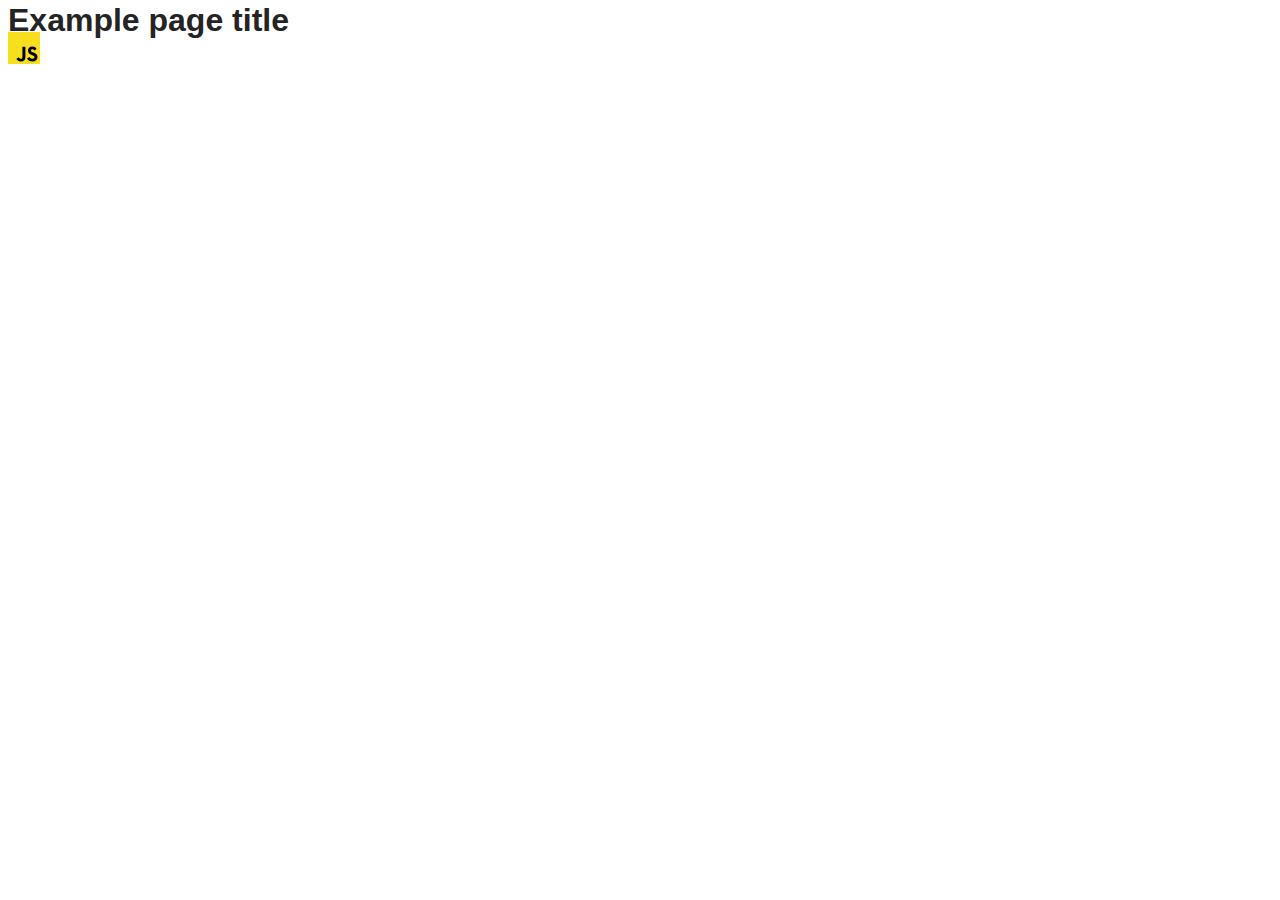
==== src/index.html @ 54c6e383 "Initial commit" ====
<!DOCTYPE html>
<html lang="en">
  <head>
    <meta charset="UTF-8" />
    <link rel="icon" type="image/svg+xml" href="/favicon.svg" />
    <meta name="viewport" content="width=device-width, initial-scale=1.0" />
    <title>Vanilla App Template</title>
    <link rel="stylesheet" href="./css/styles.css" />
  </head>
  <body>
    <load ="partials/header.html" />

    <section>
      <h1>Example page title</h1>
      <!-- Path to images as from index.html file -->
      <img src="./img/javascript.svg" alt="" />
    </section>

    <!-- Loads the specified .html file -->
    <load ="partials/vite-promo.html" />

    <script type="module" src="./main.js"></script>
  </body>
</html>
---- src/css/styles.css ----
/**
  |============================
  | include css partials with
  | default @import url()
  |============================
*/
@import url('./reset.css');
@import url('./vite-promo.css');
@import url('./header.css');

:root {
  font-family: Inter, Avenir, Helvetica, Arial, sans-serif;
  font-size: 16px;
  line-height: 24px;
  font-weight: 400;

  color: #242424;
  background-color: rgba(255, 255, 255, 0.87);

  font-synthesis: none;
  text-rendering: optimizeLegibility;
  -webkit-font-smoothing: antialiased;
  -moz-osx-font-smoothing: grayscale;
  -webkit-text-size-adjust: 100%;
}
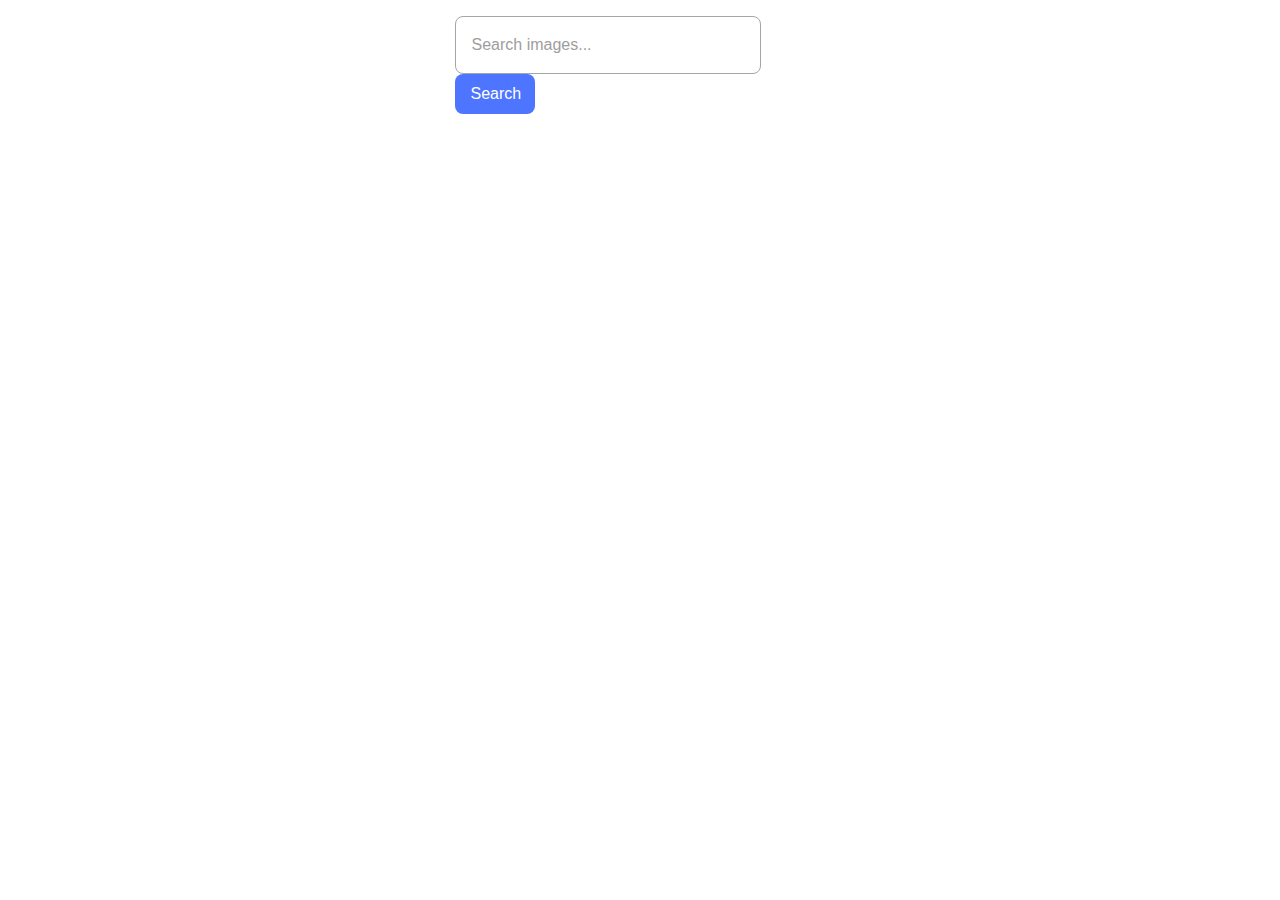
==== commit a3c86f49: "start" ====
--- a/src/index.html
+++ b/src/index.html
@@ -5,19 +5,26 @@
     <link rel="icon" type="image/svg+xml" href="/favicon.svg" />
     <meta name="viewport" content="width=device-width, initial-scale=1.0" />
     <title>Vanilla App Template</title>
+    <link
+      rel="stylesheet"
+      href="https://cdnjs.cloudflare.com/ajax/libs/modern-normalize/2.0.0/modern-normalize.min.css"
+      integrity="sha512-4xo8blKMVCiXpTaLzQSLSw3KFOVPWhm/TRtuPVc4WG6kUgjH6J03IBuG7JZPkcWMxJ5huwaBpOpnwYElP/m6wg=="
+      crossorigin="anonymous"
+      referrerpolicy="no-referrer"
+    />
     <link rel="stylesheet" href="./css/styles.css" />
   </head>
   <body>
-    <load ="partials/header.html" />
+    <section>
+      <form class="form">
+        <input type="text" name="text" placeholder="Search images..." />
+        <button type="submit">Search</button>
+      </form>
 
-    <section>
-      <h1>Example page title</h1>
-      <!-- Path to images as from index.html file -->
-      <img src="./img/javascript.svg" alt="" />
+      <div class="loader"></div>
+
+      <ul class="gallery"></ul>
     </section>
-
-    <!-- Loads the specified .html file -->
-    <load ="partials/vite-promo.html" />
 
     <script type="module" src="./main.js"></script>
   </body>
--- a/src/css/styles.css
+++ b/src/css/styles.css
@@ -4,9 +4,171 @@
   | default @import url()
   |============================
 */
-@import url('./reset.css');
-@import url('./vite-promo.css');
-@import url('./header.css');
+@import url("./reset.css");
+
+.form {
+  margin-top: 16px;
+  margin-left: auto;
+  margin-right: auto;
+  max-width: 371px;
+}
+
+input {
+  width: 272px;
+  height: 40px;
+  padding: 8px 16px;
+  margin-right: 8px;
+  font-weight: 400;
+  font-size: 16px;
+  border-radius: 8px;
+  border: 1px solid #808080;
+  opacity: 0.7;
+}
+
+button {
+  padding: 8px 16px;
+  height: 40px;
+  max-width: 80px;
+
+  font-weight: 500;
+  font-size: 16px;
+  color: #fff;
+
+  border-radius: 8px;
+  background-color: #4e75ff;
+  border: none;
+}
+
+button:hover {
+  background: #6c8cff;
+}
+
+.gallery {
+  max-width: 1440px;
+  display: flex;
+  flex-wrap: wrap;
+  column-gap: 24px;
+  row-gap: 24px;
+
+  margin: 24px auto;
+}
+.gallery-item {
+  flex-basis: calc((100% - 72px) / 4);
+  border: #808080 1px solid;
+}
+
+img {
+  object-fit: cover;
+  height: 200px;
+}
+
+.img-dscr {
+  display: flex;
+  margin-top: 4px;
+  margin-bottom: 4px;
+}
+.img-dscr li {
+  text-align: center;
+}
+
+.loader {
+  font-size: 10px;
+  width: 1em;
+  height: 1em;
+  border-radius: 50%;
+  position: absolute;
+  top: 45vh;
+  left: 50%;
+  text-indent: -9999em;
+  animation: mulShdSpin 1.1s infinite ease;
+  transform: translateZ(0);
+
+  opacity: 0;
+  visibility: hidden;
+  pointer-events: none;
+}
+.loader.is-open {
+  margin: 0;
+  opacity: 1;
+  visibility: visible;
+  pointer-events: auto;
+}
+@keyframes mulShdSpin {
+  0%,
+  100% {
+    box-shadow: 0em -2.6em 0em 0em #4e75ff,
+      1.8em -1.8em 0 0em rgba(78, 117, 255, 0.2),
+      2.5em 0em 0 0em rgba(78, 117, 255, 0.2),
+      1.75em 1.75em 0 0em rgba(78, 117, 255, 0.2),
+      0em 2.5em 0 0em rgba(78, 117, 255, 0.2),
+      -1.8em 1.8em 0 0em rgba(78, 117, 255, 0.2),
+      -2.6em 0em 0 0em rgba(78, 117, 255, 0.5),
+      -1.8em -1.8em 0 0em rgba(78, 117, 255, 0.7);
+  }
+  12.5% {
+    box-shadow: 0em -2.6em 0em 0em rgba(78, 117, 255, 0.7),
+      1.8em -1.8em 0 0em #4e75ff, 2.5em 0em 0 0em rgba(78, 117, 255, 0.2),
+      1.75em 1.75em 0 0em rgba(78, 117, 255, 0.2),
+      0em 2.5em 0 0em rgba(78, 117, 255, 0.2),
+      -1.8em 1.8em 0 0em rgba(78, 117, 255, 0.2),
+      -2.6em 0em 0 0em rgba(78, 117, 255, 0.2),
+      -1.8em -1.8em 0 0em rgba(78, 117, 255, 0.5);
+  }
+  25% {
+    box-shadow: 0em -2.6em 0em 0em rgba(78, 117, 255, 0.5),
+      1.8em -1.8em 0 0em rgba(78, 117, 255, 0.7), 2.5em 0em 0 0em #4e75ff,
+      1.75em 1.75em 0 0em rgba(78, 117, 255, 0.2),
+      0em 2.5em 0 0em rgba(78, 117, 255, 0.2),
+      -1.8em 1.8em 0 0em rgba(78, 117, 255, 0.2),
+      -2.6em 0em 0 0em rgba(78, 117, 255, 0.2),
+      -1.8em -1.8em 0 0em rgba(78, 117, 255, 0.2);
+  }
+  37.5% {
+    box-shadow: 0em -2.6em 0em 0em rgba(78, 117, 255, 0.2),
+      1.8em -1.8em 0 0em rgba(78, 117, 255, 0.5),
+      2.5em 0em 0 0em rgba(78, 117, 255, 0.7), 1.75em 1.75em 0 0em #4e75ff,
+      0em 2.5em 0 0em rgba(78, 117, 255, 0.2),
+      -1.8em 1.8em 0 0em rgba(78, 117, 255, 0.2),
+      -2.6em 0em 0 0em rgba(78, 117, 255, 0.2),
+      -1.8em -1.8em 0 0em rgba(78, 117, 255, 0.2);
+  }
+  50% {
+    box-shadow: 0em -2.6em 0em 0em rgba(78, 117, 255, 0.2),
+      1.8em -1.8em 0 0em rgba(78, 117, 255, 0.2),
+      2.5em 0em 0 0em rgba(78, 117, 255, 0.5),
+      1.75em 1.75em 0 0em rgba(78, 117, 255, 0.7), 0em 2.5em 0 0em #4e75ff,
+      -1.8em 1.8em 0 0em rgba(78, 117, 255, 0.2),
+      -2.6em 0em 0 0em rgba(78, 117, 255, 0.2),
+      -1.8em -1.8em 0 0em rgba(78, 117, 255, 0.2);
+  }
+  62.5% {
+    box-shadow: 0em -2.6em 0em 0em rgba(78, 117, 255, 0.2),
+      1.8em -1.8em 0 0em rgba(78, 117, 255, 0.2),
+      2.5em 0em 0 0em rgba(78, 117, 255, 0.2),
+      1.75em 1.75em 0 0em rgba(78, 117, 255, 0.5),
+      0em 2.5em 0 0em rgba(78, 117, 255, 0.7), -1.8em 1.8em 0 0em #4e75ff,
+      -2.6em 0em 0 0em rgba(78, 117, 255, 0.2),
+      -1.8em -1.8em 0 0em rgba(78, 117, 255, 0.2);
+  }
+  75% {
+    box-shadow: 0em -2.6em 0em 0em rgba(78, 117, 255, 0.2),
+      1.8em -1.8em 0 0em rgba(78, 117, 255, 0.2),
+      2.5em 0em 0 0em rgba(78, 117, 255, 0.2),
+      1.75em 1.75em 0 0em rgba(78, 117, 255, 0.2),
+      0em 2.5em 0 0em rgba(78, 117, 255, 0.5),
+      -1.8em 1.8em 0 0em rgba(78, 117, 255, 0.7), -2.6em 0em 0 0em #4e75ff,
+      -1.8em -1.8em 0 0em rgba(78, 117, 255, 0.2);
+  }
+  87.5% {
+    box-shadow: 0em -2.6em 0em 0em rgba(78, 117, 255, 0.2),
+      1.8em -1.8em 0 0em rgba(78, 117, 255, 0.2),
+      2.5em 0em 0 0em rgba(78, 117, 255, 0.2),
+      1.75em 1.75em 0 0em rgba(78, 117, 255, 0.2),
+      0em 2.5em 0 0em rgba(78, 117, 255, 0.2),
+      -1.8em 1.8em 0 0em rgba(78, 117, 255, 0.5),
+      -2.6em 0em 0 0em rgba(78, 117, 255, 0.7), -1.8em -1.8em 0 0em #4e75ff;
+  }
+}
 
 :root {
   font-family: Inter, Avenir, Helvetica, Arial, sans-serif;
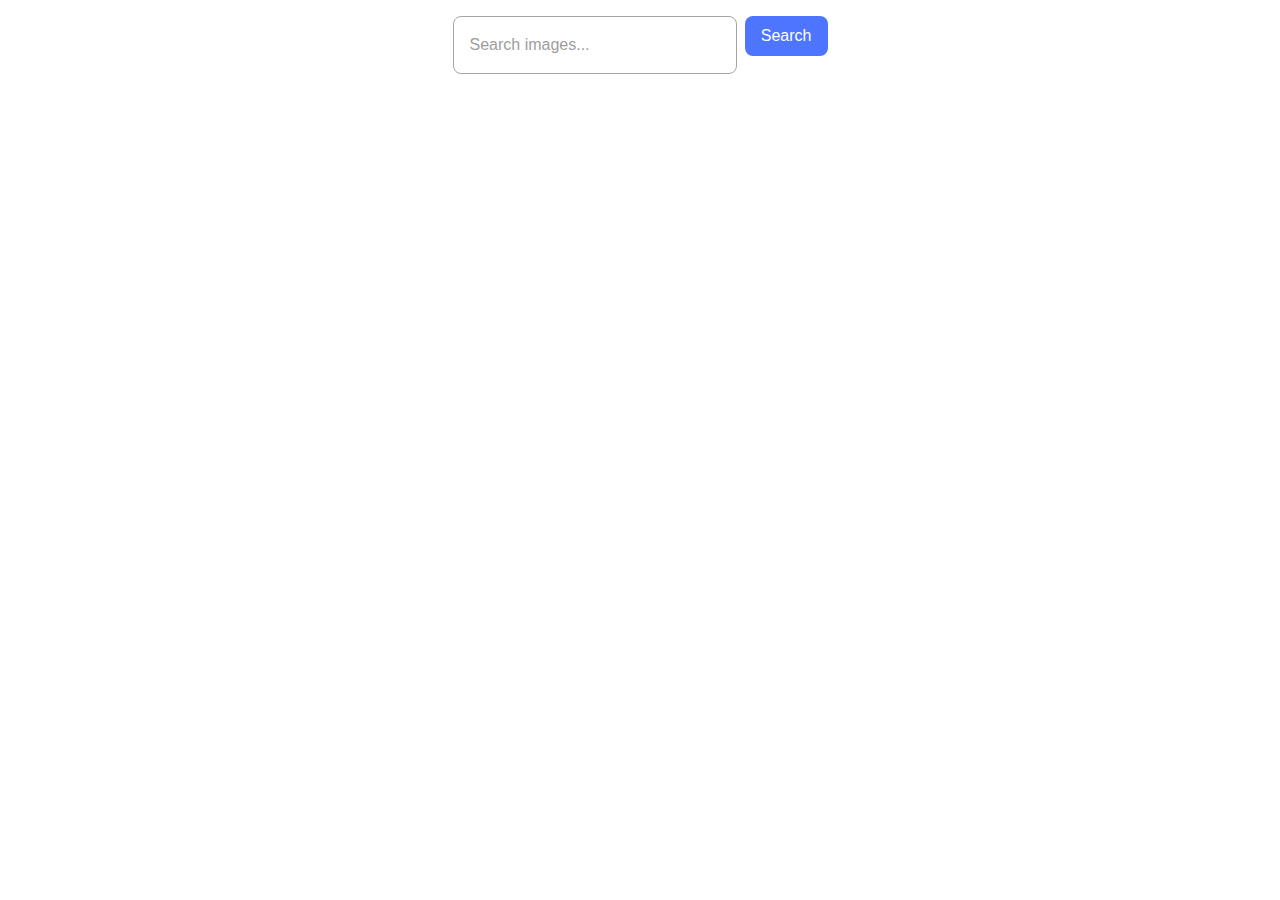
==== commit e7047582: "load btn, async, axios" ====
--- a/src/index.html
+++ b/src/index.html
@@ -18,12 +18,14 @@
     <section>
       <form class="form">
         <input type="text" name="text" placeholder="Search images..." />
-        <button type="submit">Search</button>
+        <button class="search-btn" type="submit">Search</button>
       </form>
 
       <div class="loader"></div>
 
       <ul class="gallery"></ul>
+
+      <button class="load-btn" type="submit">Load more</button>
     </section>
 
     <script type="module" src="./main.js"></script>
--- a/src/css/styles.css
+++ b/src/css/styles.css
@@ -4,17 +4,24 @@
   | default @import url()
   |============================
 */
-@import url("./reset.css");
-
+@import url('./reset.css');
+/* body {
+  max-width: 1200px;
+} */
+section {
+  max-width: 1200px;
+  margin: 16px auto;
+}
 .form {
-  margin-top: 16px;
   margin-left: auto;
   margin-right: auto;
-  max-width: 371px;
+  max-width: 375px;
+
+  display: flex;
 }
 
 input {
-  width: 272px;
+  width: 270px;
   height: 40px;
   padding: 8px 16px;
   margin-right: 8px;
@@ -26,9 +33,10 @@
 }
 
 button {
+  display: block;
   padding: 8px 16px;
   height: 40px;
-  max-width: 80px;
+  max-width: 125px;
 
   font-weight: 500;
   font-size: 16px;
@@ -41,6 +49,22 @@
 
 button:hover {
   background: #6c8cff;
+}
+
+.load-btn {
+  margin-left: auto;
+  margin-right: auto;
+
+  display: none;
+  opacity: 0;
+  visibility: hidden;
+  pointer-events: none;
+}
+.load-btn.is-open {
+  opacity: 1;
+  visibility: visible;
+  pointer-events: auto;
+  display: block;
 }
 
 .gallery {
@@ -53,17 +77,19 @@
   margin: 24px auto;
 }
 .gallery-item {
-  flex-basis: calc((100% - 72px) / 4);
+  flex-basis: calc((100% - 48px) / 3);
   border: #808080 1px solid;
 }
 
-img {
+.img {
   object-fit: cover;
   height: 200px;
+  width: 100%;
 }
 
 .img-dscr {
   display: flex;
+  justify-content: space-around;
   margin-top: 4px;
   margin-bottom: 4px;
 }
